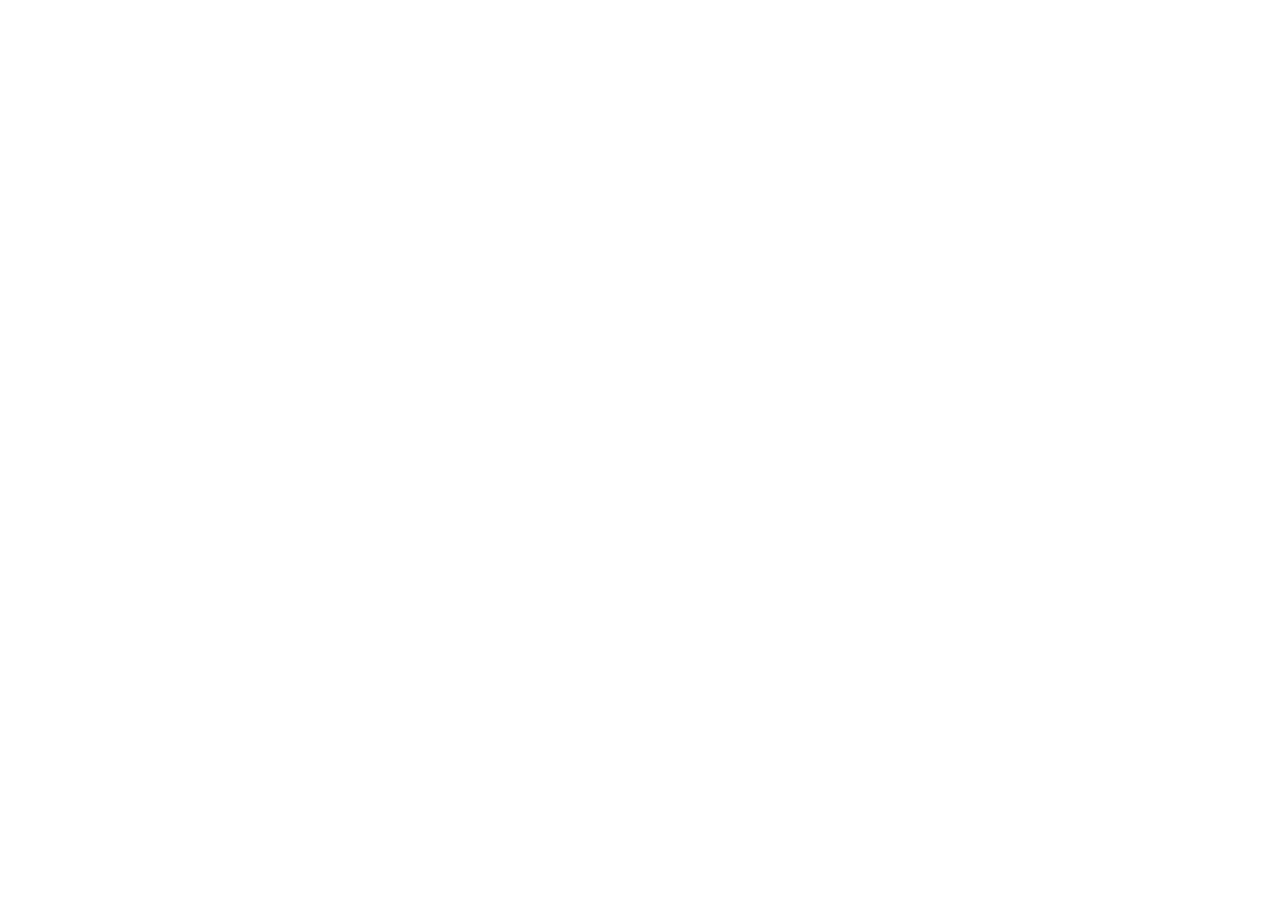
==== Grid/index.html @ c87b59b8 "Grid HTML file" ====
<!DOCTYPE html>
<html lang="en">
<head>
    <meta charset="UTF-8">
    <meta name="viewport" content="width=device-width, initial-scale=1.0">
    <title>Grid</title>
</head>
<body>
    
</body>
</html>
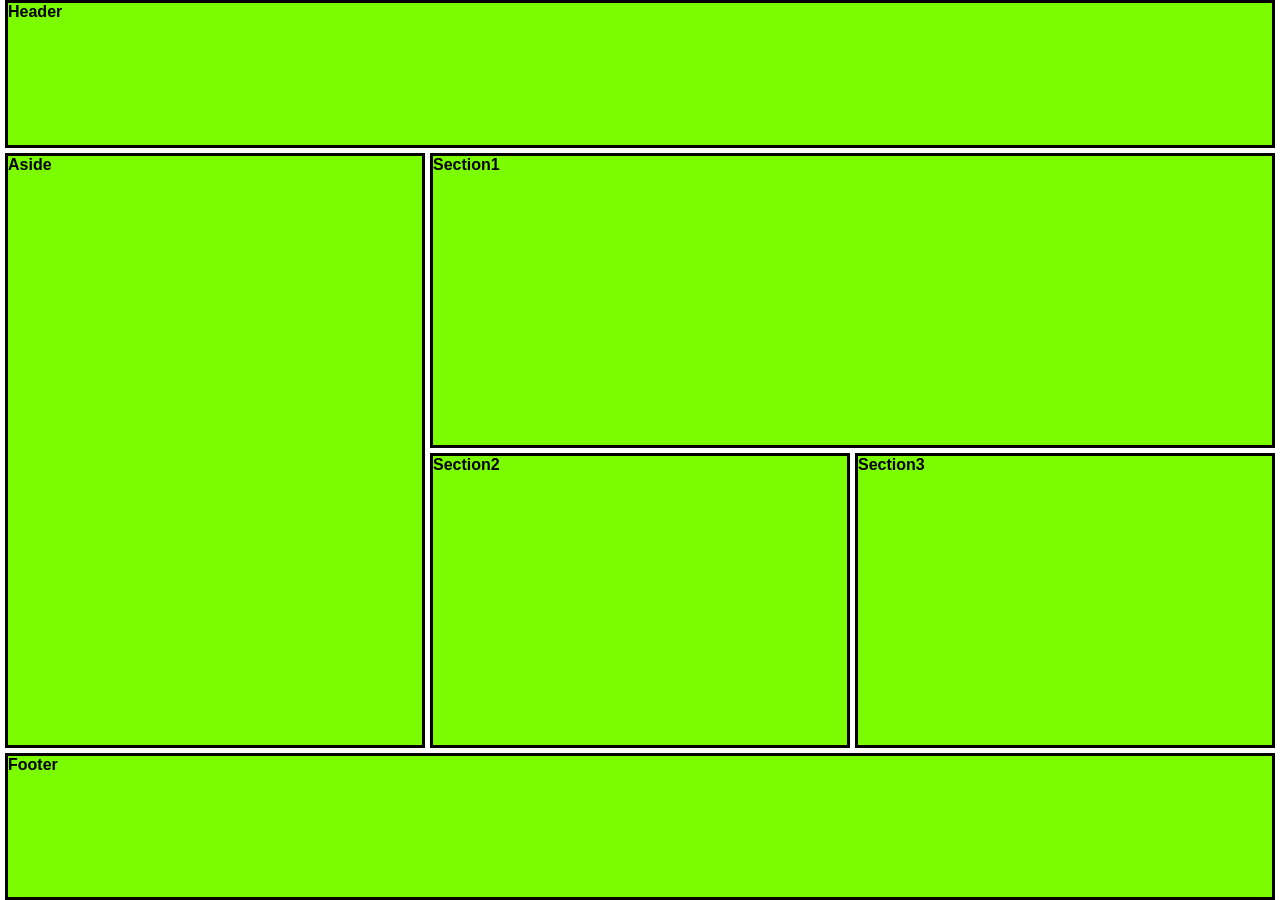
==== commit 9147e7e6: "layout using grid" ====
--- a/Grid/index.html
+++ b/Grid/index.html
@@ -1,11 +1,27 @@
 <!DOCTYPE html>
 <html lang="en">
+
 <head>
     <meta charset="UTF-8">
     <meta name="viewport" content="width=device-width, initial-scale=1.0">
     <title>Grid</title>
+    <link rel="stylesheet" href="style.css">
 </head>
+
 <body>
-    
+
+    <main class="main">
+
+        <header id="header" class="style">Header</header>
+        <aside id="aside" class="style">Aside</aside>
+        <section id="section1" class="style">Section1</section>
+        <section id="section2" class="style">Section2</section>
+        <section id="section3" class="style">Section3</section>
+        <footer id="footer" class="style">Footer</footer>
+
+
+    </main>
+
 </body>
+
 </html>
--- a/Grid/style.css
+++ b/Grid/style.css
@@ -0,0 +1,46 @@
+*{
+    margin: 0px;
+    padding: 0px;
+    box-sizing: border-box;
+}
+
+.main{
+    font-family: sans-serif;
+    font-weight: 600;
+    display: grid;
+    grid-template-columns: 1fr 1fr 1fr;
+    grid-template-rows: 1fr 2fr 2fr 1fr;
+    gap: 5px;
+    height: 100vh;
+    padding: 0pc 5px;
+
+  
+}
+
+.style{
+    background-color: lawngreen;
+    border: 3px solid black;
+}
+
+#header{
+    grid-column-start: 1;
+    grid-column-end: 4;
+}
+
+#aside{
+    grid-row-start: 2;
+    grid-row-end: 4;
+}
+
+#section1{
+    grid-column-start: 2;
+    grid-column-end: 4;
+}
+
+#footer{
+    grid-column-start: 1;
+    grid-column-end: 4;
+}
+
+
+
